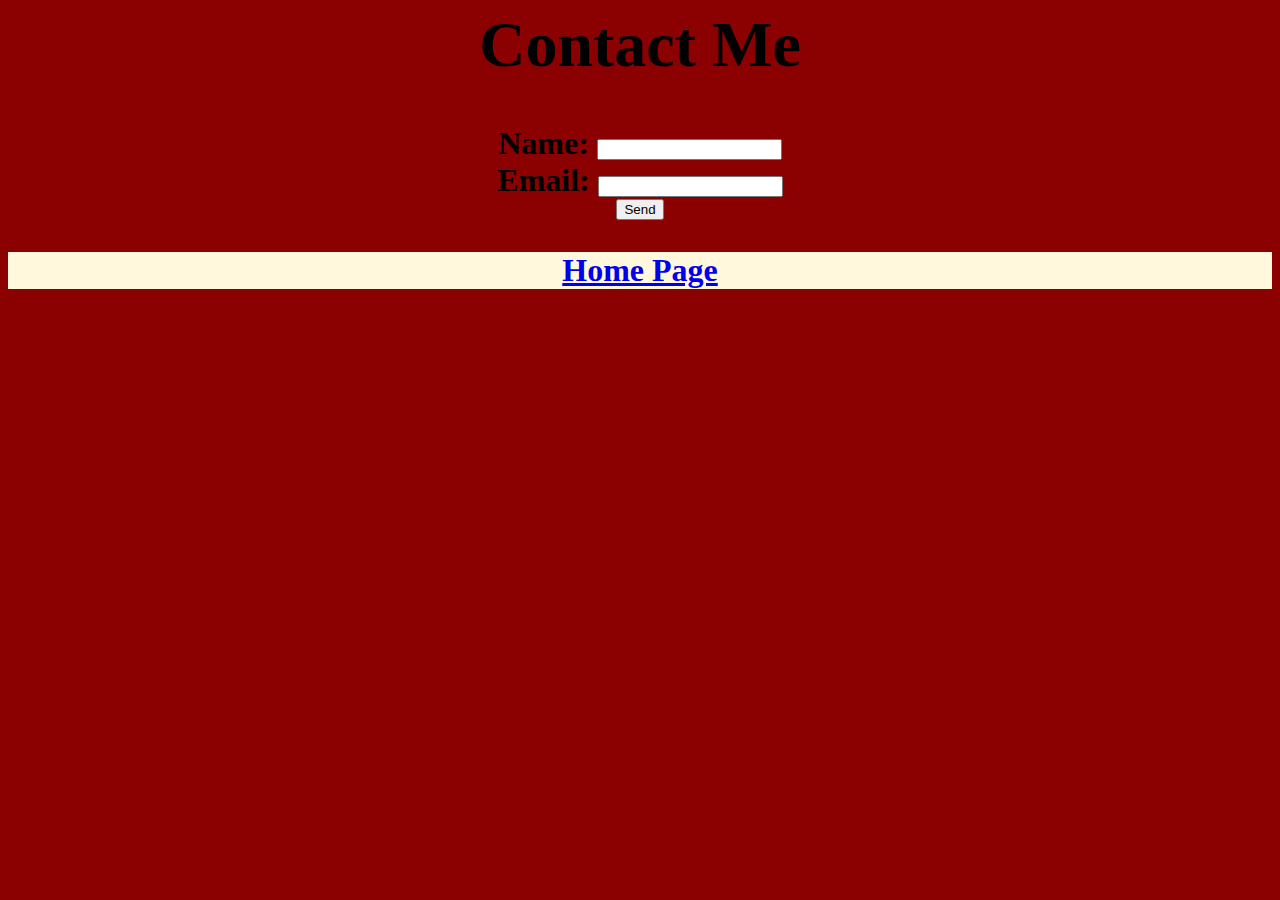
==== contactme.html @ ffaa0841 "push" ====
<html>
    <head>
    <!-- Contact me page -->
    <h1 align = "center"> 
     <title> Contact Me </title>
    </head>
    <body bgcolor = "DarkRed">
        <div>
        <h1> 
        Contact Me
        </h1>
        </div>
        <div>
        <form action="mailto:cdeherrera23@gmail.com" method="post" enctype="text/plain">
            Name: <input type="text" name="name"><br>
            Email: <input type="text" name="email"><br>
            <input type="submit" value="Send">
        </form>
        </div>
        <div style="background-color: Cornsilk;">
            <a href="https://www.cs.du.edu/~cuadeher/">Home Page </a>
        </div>
    </body>

</html>
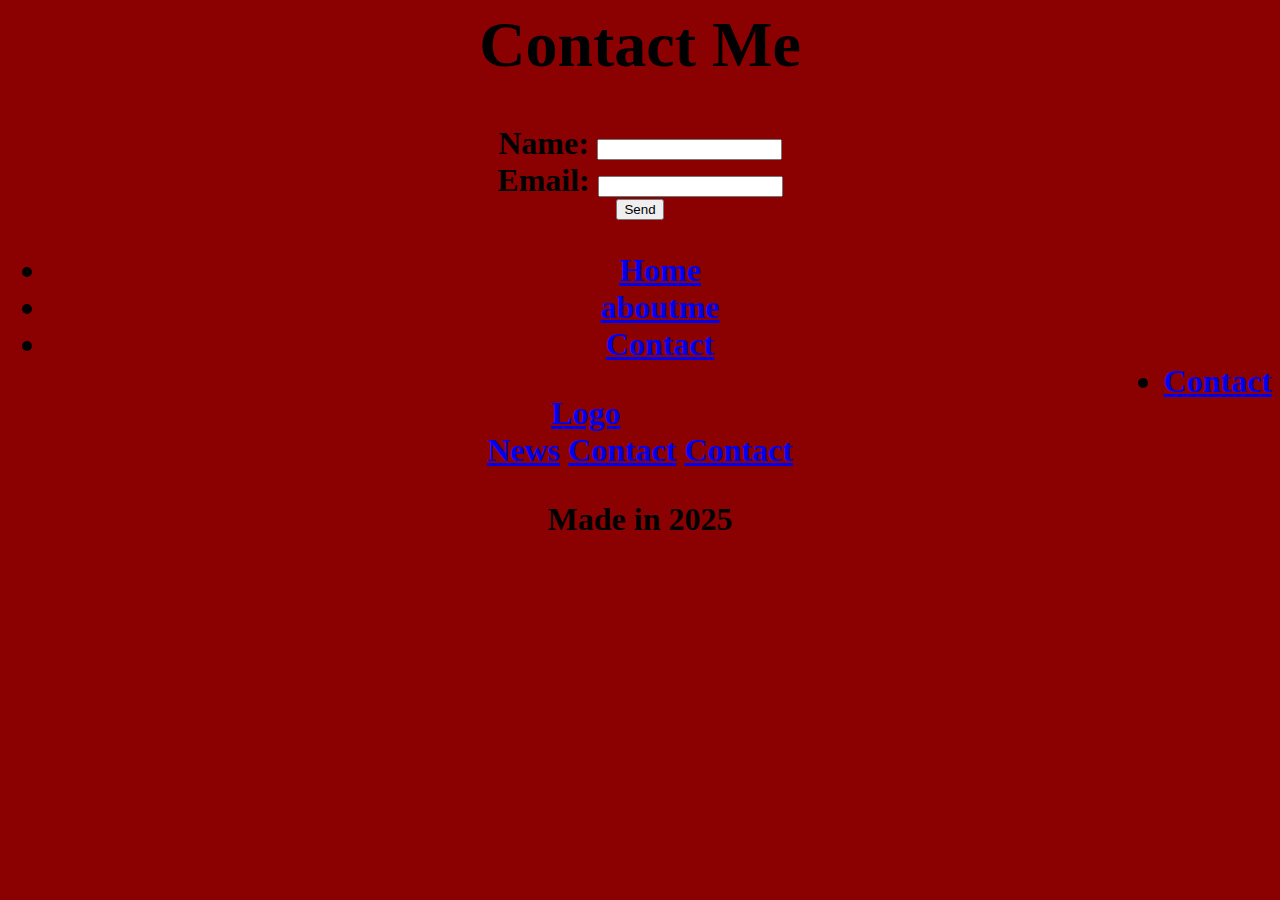
==== commit 58d875bb: "push" ====
--- a/contactme.html
+++ b/contactme.html
@@ -1,25 +1,66 @@
 <html>
-    <head>
+
+<head>
     <!-- Contact me page -->
-    <h1 align = "center"> 
-     <title> Contact Me </title>
-    </head>
-    <body bgcolor = "DarkRed">
-        <div>
-        <h1> 
-        Contact Me
+    <h1 align="center">
+        <title> Contact Me </title>
+</head>
+
+<body bgcolor="DarkRed">
+    <div>
+        <h1 class="header">
+            Contact Me
         </h1>
+
+
+        <div class = "mainContent">
+            <form action="mailto:cdeherrera23@gmail.com" method="post" enctype="text/plain">
+                Name: <input type="text" name="name"><br>
+                Email: <input type="text" name="email"><br>
+                <input type="submit" value="Send">
+            </form>
         </div>
-        <div>
-        <form action="mailto:cdeherrera23@gmail.com" method="post" enctype="text/plain">
-            Name: <input type="text" name="name"><br>
-            Email: <input type="text" name="email"><br>
-            <input type="submit" value="Send">
-        </form>
+        <div class="navBar">
+            <ul>
+                <li><a class="active" href="#home">Home</a></li>
+                <li><a href="#news">aboutme</a></li>
+                <li><a href="#contact">Contact</a></li>
+                <li style="float:right"><a href="#about">Contact</a></li>
+            </ul>
         </div>
-        <div style="background-color: Cornsilk;">
-            <a href="https://www.cs.du.edu/~cuadeher/">Home Page </a>
+
+        <div class="menu">
+
+            <!-- Code from W3, does use javascript. -->
+            <div class="topnav">
+                <a href="#home" class="active">Logo</a>
+                <div id="myLinks">
+                    <a href="#news">News</a>
+                    <a href="#contact">Contact</a>
+                    <a href="#about">Contact</a>
+                </div>
+                <a href="javascript:void(0);" class="icon" onclick="myFunction()">
+                    <i class="fa fa-bars"></i>
+                </a>
+            </div>
         </div>
-    </body>
+        <div class="footer">
+            <p>
+                Made in 2025
+            </p>
+        </div>
+    </div>
+    <script>
+        function myFunction() {
+            var x = document.getElementById("myLinks");
+            if (x.style.display === "block") {
+                x.style.display = "none";
+            } else {
+                x.style.display = "block";
+            }
+        }
+    </script>
+
+</body>
 
 </html>